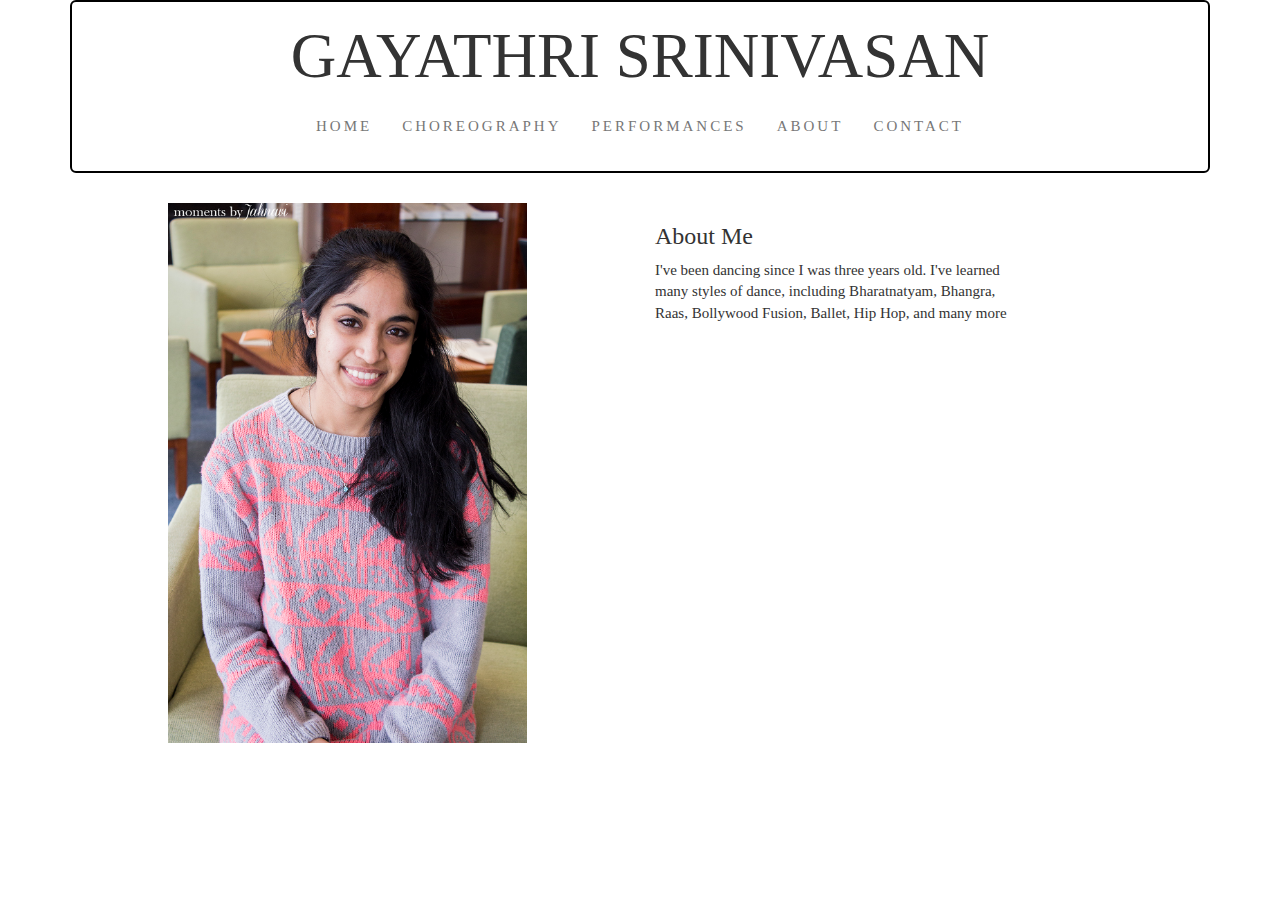
==== about.html @ 5ad89c84 "initial wireframe" ====
<!DOCTYPE html>
<html>
<head>
    <title>Gayathri Srinivasan</title>
    <meta name="viewport" content="width=device-width, initial-scale=1.0">
    <link href="css/bootstrap.min.css" rel="stylesheet">
    <link href="css/styles.css" rel="stylesheet">
    <link href="http://fonts.googleapis.com/css?family=Gudea" rel="stylesheet">
    <script src="js/snap.svg-min.js"></script>
</head>

<body>
    <div class="container">
        <div class="jumbotron">
            <h1 class="title text-center">Gayathri Srinivasan</h1>
            <div class="navbar navbar-default" role="navigation">
                <div class="container">
                    <div class="navbar-header">
                        <button class="navbar-toggle" data-toggle="collapse" data-target=".navHeaderCollapse">
                            <span class="icon-bar"></span>
                            <span class="icon-bar"></span>
                            <span class="icon-bar"></span>
                        </button>
                    </div>

                    <div class="collapse navbar-collapse navHeaderCollapse">
                        <ul class="nav navbar-nav">
                            <li><a href="index.html">Home</a></li>
                            <li><a href="choreo.html">Choreography</a></li>
                            <li><a href="performances.html">Performances</a></li>
                            <li><a href="about.html">About</a></li>
                            <li><a href="contact.html">Contact</a></li>
                        </ul>
                    </div>
                </div>
            </div>
        </div>
    </div>

    <div class="container">
        <div class="row">
            <div class="col-sm-4 col-sm-offset-1">
                <img class="img-responsive center-block" src="img/me.jpg"></img>
            </div>
            <div class="col-sm-4 col-sm-offset-1">
                <h3>About Me</h3>
                <p>I've been dancing since I was three years old. I've learned many styles of dance, including Bharatnatyam, Bhangra, Raas, Bollywood Fusion, Ballet, Hip Hop, and many more</p>
            </div>
        </div>
    </div>
</body>
</html>
---- css/styles.css ----
body {
	font-family: "Open Sans","Helvetica Neue",Helvetica,Arial,sans-serif;
	background: url('../img/wood.jpg');
	font-family: "Abemo";
	font-size: 1.5em;
	background: url('../img/wood.JPG');
	
}

.jumbotron {
	border: 2px solid black;
	border-radius: -10;
	background-color: white;
	padding: 0;
}

.title {
	text-transform: uppercase;
	letter-spacing: 3;
	font-size: 3em;
}

.navbar {
	background-color: white;
	border: none;
}

.navbar-nav {
	text-transform: uppercase;
	font-weight: 400;
	letter-spacing: 3px;
	display: inline-block;
    float: none;
    vertical-align: top;
    background-color: white;
}

.navbar .navbar-collapse {
    text-align: center;
}
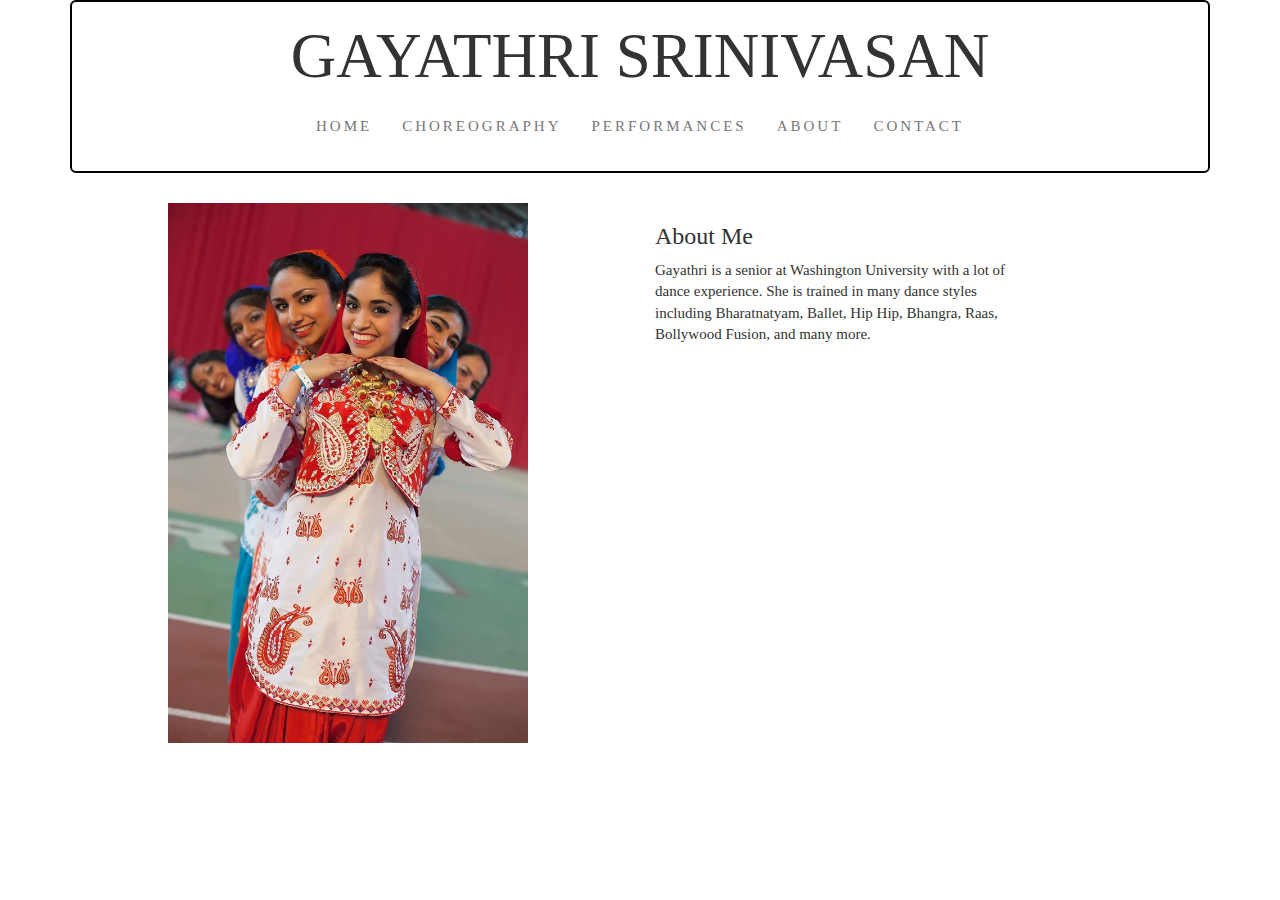
==== commit 5c6f9b8f: "content edit" ====
--- a/about.html
+++ b/about.html
@@ -40,11 +40,11 @@
     <div class="container">
         <div class="row">
             <div class="col-sm-4 col-sm-offset-1">
-                <img class="img-responsive center-block" src="img/me.jpg"></img>
+                <img class="img-responsive center-block" src="img/about.jpg"></img>
             </div>
             <div class="col-sm-4 col-sm-offset-1">
                 <h3>About Me</h3>
-                <p>I've been dancing since I was three years old. I've learned many styles of dance, including Bharatnatyam, Bhangra, Raas, Bollywood Fusion, Ballet, Hip Hop, and many more</p>
+                <p>Gayathri is a senior at Washington University with a lot of dance experience. She is trained in many dance styles including Bharatnatyam, Ballet, Hip Hip, Bhangra, Raas, Bollywood Fusion, and many more.</p>
             </div>
         </div>
     </div>
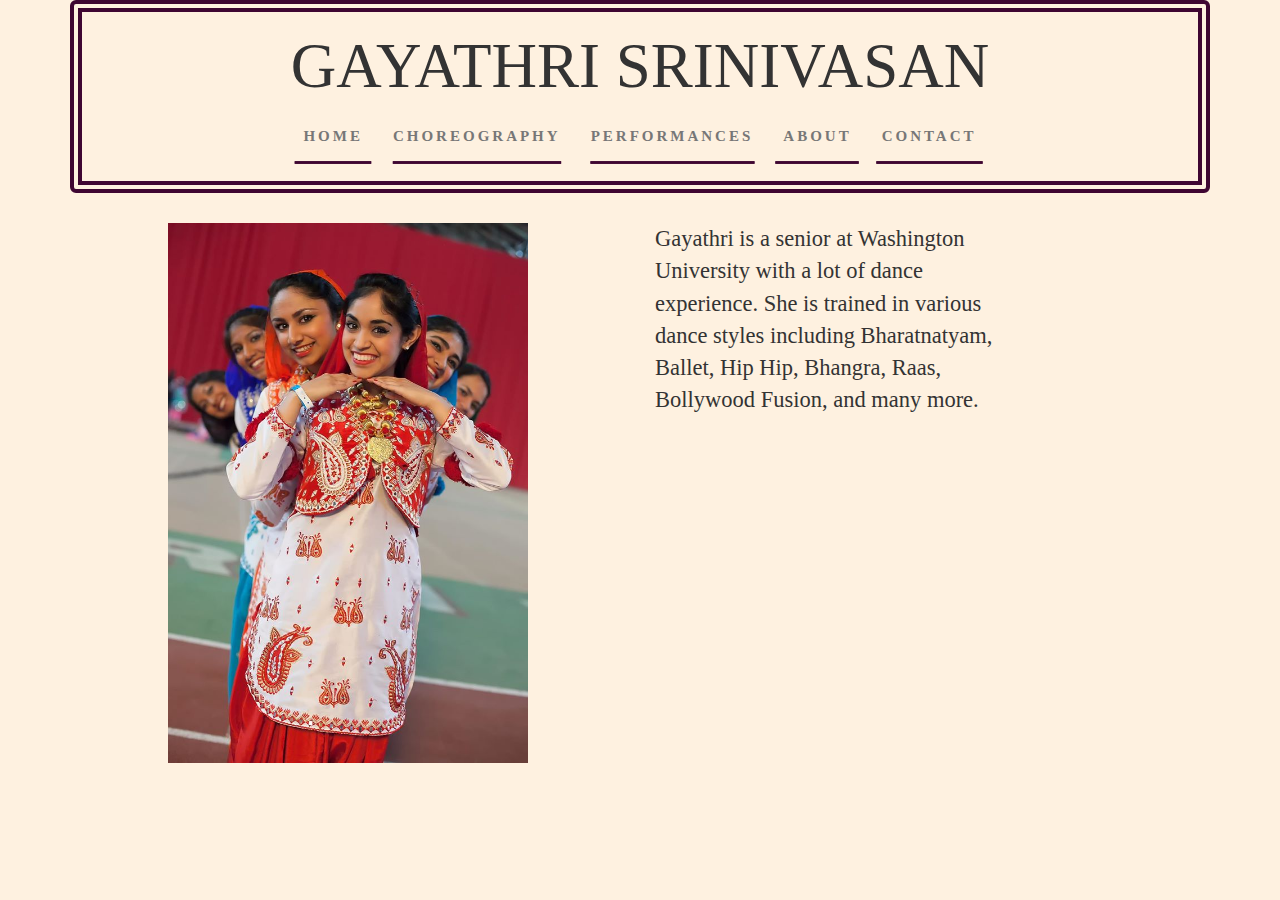
==== commit 26dcb733: "styling edits" ====
--- a/about.html
+++ b/about.html
@@ -43,8 +43,7 @@
                 <img class="img-responsive center-block" src="img/about.jpg"></img>
             </div>
             <div class="col-sm-4 col-sm-offset-1">
-                <h3>About Me</h3>
-                <p>Gayathri is a senior at Washington University with a lot of dance experience. She is trained in many dance styles including Bharatnatyam, Ballet, Hip Hip, Bhangra, Raas, Bollywood Fusion, and many more.</p>
+                <p>Gayathri is a senior at Washington University with a lot of dance experience. She is trained in various dance styles including Bharatnatyam, Ballet, Hip Hip, Bhangra, Raas, Bollywood Fusion, and many more.</p>
             </div>
         </div>
     </div>
--- a/css/styles.css
+++ b/css/styles.css
@@ -3,14 +3,13 @@
 	background: url('../img/wood.jpg');
 	font-family: "Abemo";
 	font-size: 1.5em;
-	background: url('../img/wood.JPG');
+	background: #FEF1E0;
 	
 }
 
 .jumbotron {
-	border: 2px solid black;
-	border-radius: -10;
-	background-color: white;
+	border: 12px double #3F0632;
+	background-color: #FEF1E0;
 	padding: 0;
 }
 
@@ -21,7 +20,7 @@
 }
 
 .navbar {
-	background-color: white;
+	background-color: #FEF1E0;
 	border: none;
 }
 
@@ -32,9 +31,64 @@
 	display: inline-block;
     float: none;
     vertical-align: top;
-    background-color: white;
+    background-color: #FEF1E0;
+    color: black;
 }
 
 .navbar .navbar-collapse {
     text-align: center;
 }
+
+.navbar-nav a {
+	padding: 12px 10px 10px;
+	/*color: #566473;*/
+	color: black;
+	text-shadow: none;
+	font-weight: 700;
+}
+
+.navbar-nav a::before,
+.navbar-nav a::after {
+	position: absolute;
+	top: 100%;
+	left: 0;
+	width: 100%;
+	height: 3px;
+	background: #3F0632;
+	content: '';
+	-webkit-transition: -webkit-transform 0.3s;
+	-moz-transition: -moz-transform 0.3s;
+	transition: transform 0.3s;
+	-webkit-transform: scale(0.85);
+	-moz-transform: scale(0.85);
+	transform: scale(0.85);
+}
+
+.navbar-nav a::after {
+	-webkit-transition: top 0.3s, opacity 0.3s, -webkit-transform 0.3s;
+	-moz-transition: top 0.3s, opacity 0.3s, -moz-transform 0.3s;
+	transition: top 0.3s, opacity 0.3s, transform 0.3s;
+}
+
+.navbar-nav a:hover::before,
+.navbar-nav a:hover::after,
+.navbar-nav a:focus::before,
+.navbar-nav a:focus::after {
+	-webkit-transform: scale(1);
+	-moz-transform: scale(1);
+	transform: scale(1);
+}
+
+.navbar-nav a:hover::after,
+.navbar-nav a:focus::after {
+	top: 0%;
+	/*opacity: 1;*/
+}
+
+p {
+	font-size: 1.5em;
+}
+
+.col-lg-4 .col-sm-6 .col-xs-12 caption {
+	color: red;
+}